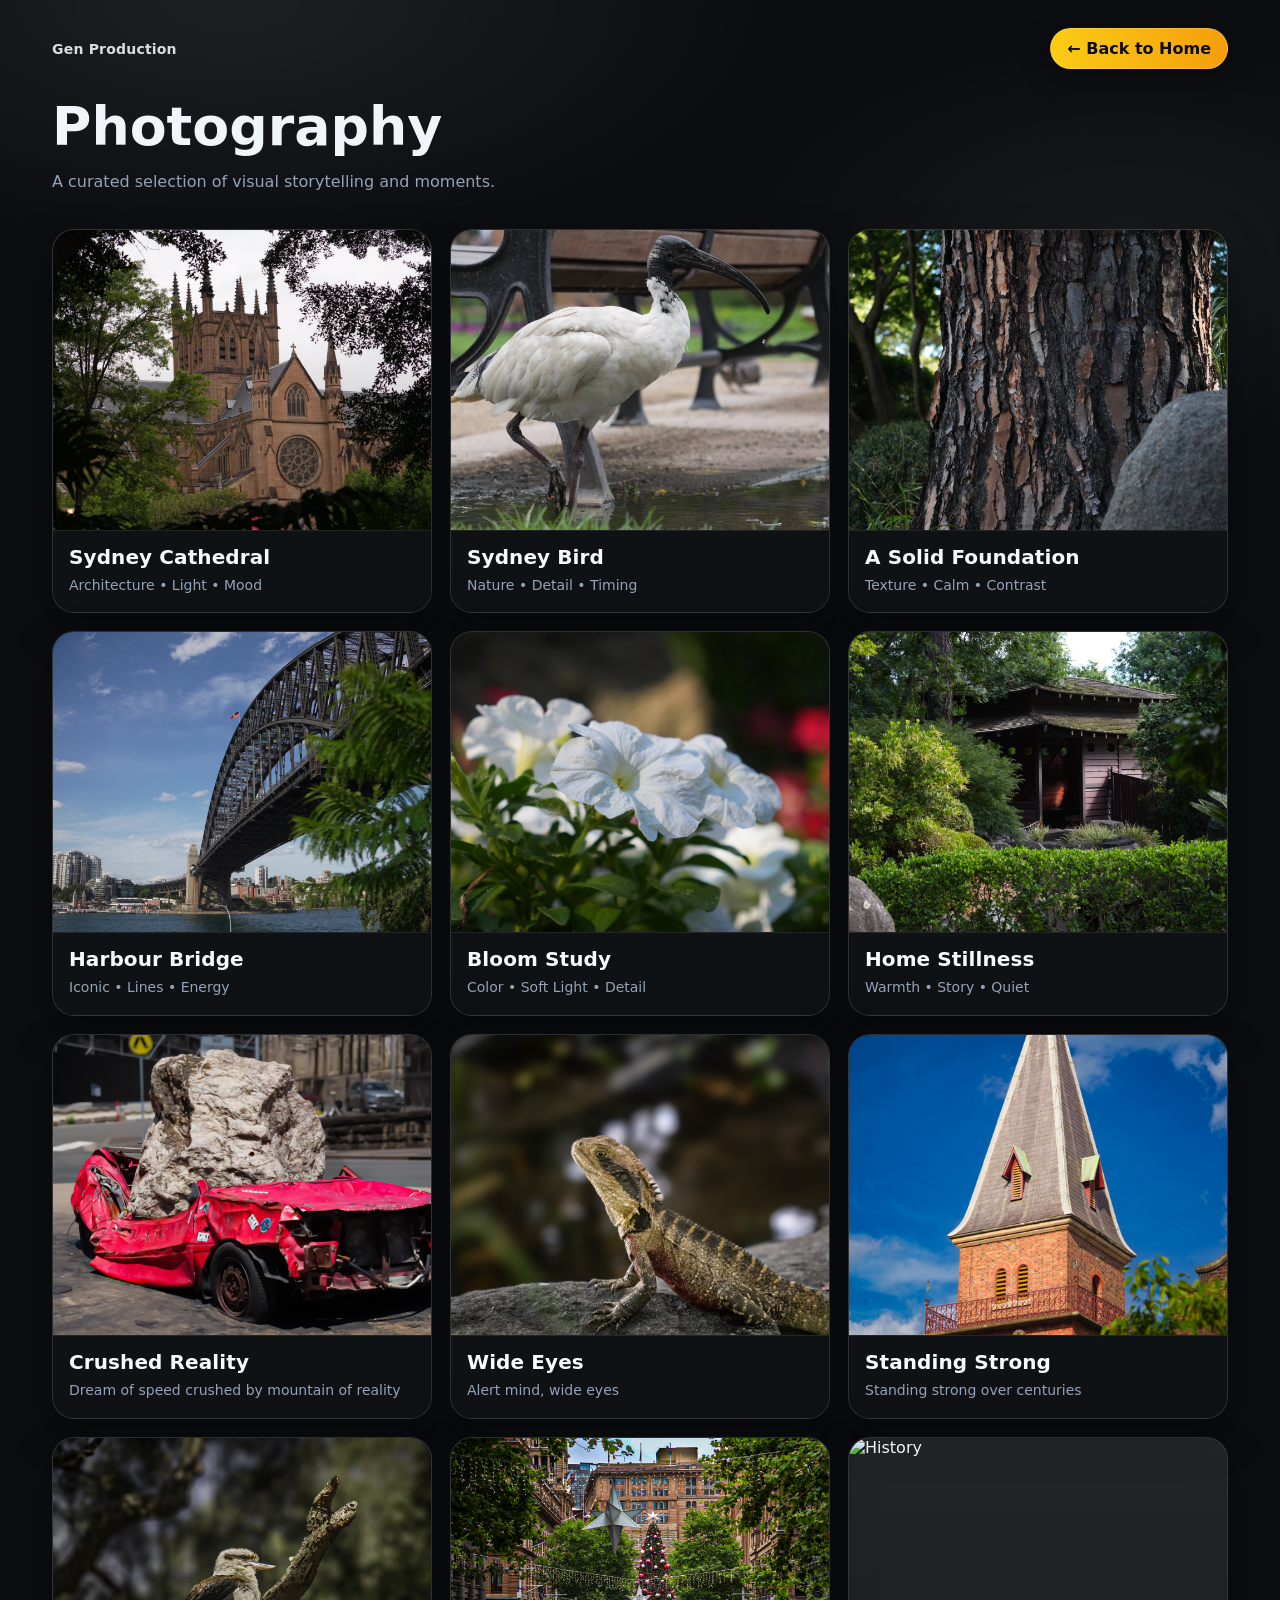
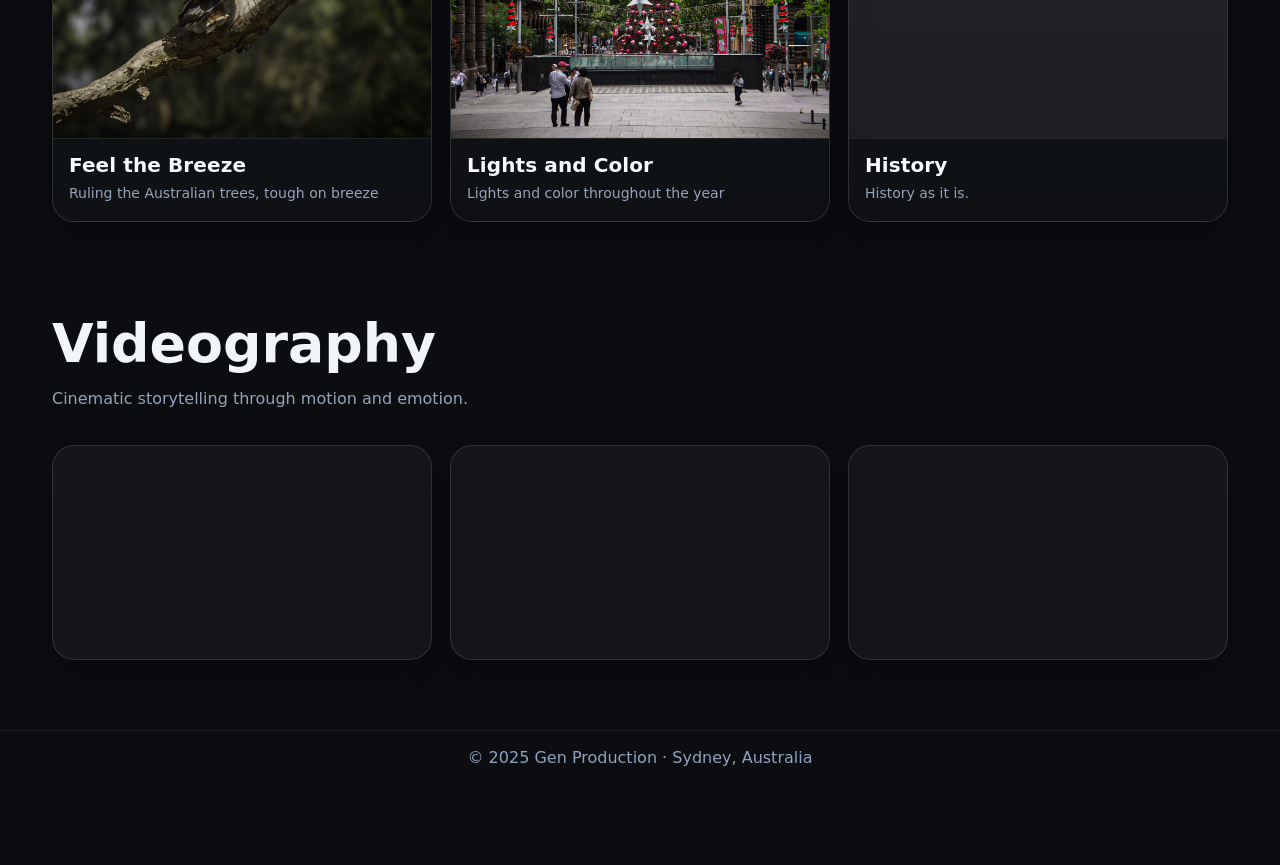
==== portfolio.html @ e9336271 "Update portfolio.html" ====
<!DOCTYPE html>
<html lang="en">
<head>
  <meta charset="UTF-8" />
  <title>Photography | Gen Production</title>
  <meta name="viewport" content="width=device-width, initial-scale=1.0" />

  <style>
    * { box-sizing: border-box; }
    html { scroll-behavior: smooth; }

    :root{
      --line: rgba(255,255,255,0.12);
      --muted: #94a3b8;
      --radius: 22px;
    }

    body{
      margin: 0;
      font-family: system-ui, -apple-system, BlinkMacSystemFont, "Segoe UI", sans-serif;
      color: #f1f5f9;
      background:
        radial-gradient(900px 420px at 18% 0%, rgba(255,255,255,0.08), transparent 60%),
        radial-gradient(700px 380px at 88% 10%, rgba(255,255,255,0.05), transparent 55%),
        #0b0d10;
      min-height: 100vh;
    }

    .container{
      max-width: 1220px;
      margin: 0 auto;
      padding: 28px 22px 80px;
    }

    /* TOP BAR */
    .topbar{
      display:flex;
      align-items:center;
      justify-content:space-between;
      gap:16px;
      margin-bottom: 26px;
    }

    .brand{
      font-weight: 700;
      letter-spacing: .2px;
      font-size: 14px;
      color: #e5e7eb;
      opacity: .95;
    }

    .btn{
      display:inline-flex;
      align-items:center;
      gap: 10px;
      padding: 10px 16px;
      border-radius: 999px;
      border: 1px solid rgba(255,255,255,0.18);
      background: linear-gradient(90deg, #facc15, #f59e0b);
      color: #0b0d10;
      font-weight: 800;
      text-decoration:none;
      box-shadow: 0 10px 28px rgba(0,0,0,.35);
    }

    h1{
      font-size: clamp(44px, 4.2vw, 62px);
      margin: 0 0 12px;
      font-weight: 900;
    }

    p{
      color: var(--muted);
      margin: 0 0 34px;
      max-width: 640px;
      line-height: 1.55;
    }

    /* PHOTOGRAPHY GRID */
    .gallery-grid{
      display:grid;
      grid-template-columns: repeat(3, minmax(0, 1fr));
      gap: 18px;
    }

    @media (max-width: 980px){
      .gallery-grid{ grid-template-columns: repeat(2, 1fr); }
    }
    @media (max-width: 620px){
      .gallery-grid{ grid-template-columns: 1fr; }
    }

    .shot{
      border-radius: var(--radius);
      overflow:hidden;
      border: 1px solid rgba(255,255,255,0.12);
      background: linear-gradient(180deg, rgba(255,255,255,0.06), rgba(255,255,255,0.03));
      box-shadow: 0 18px 40px rgba(0,0,0,0.35);
    }

    .thumb{
      position: relative;
      height: 300px;
      background: rgba(255,255,255,0.04);
    }

    .thumb img{
      width:100%;
      height:100%;
      object-fit: cover;
      cursor: zoom-in;
      display:block;
    }

    /* CAPTION under each photo card */
    .caption{
      padding: 14px 16px 16px;
      border-top: 1px solid rgba(255,255,255,0.08);
      background: rgba(10,12,16,0.35);
    }

    .caption h3{
      margin: 0 0 6px;
      font-size: 20px;
      font-weight: 900;
      letter-spacing: .1px;
      color: #f8fafc;
    }

    .caption .meta{
      margin: 0;
      font-size: 14px;
      color: var(--muted);
    }

    /* LIGHTBOX */
    .lightbox{
      position: fixed;
      inset: 0;
      background: rgba(5,7,10,0.92);
      display: none;
      align-items: center;
      justify-content: center;
      z-index: 9999;
      padding: 22px;
    }
    .lightbox.active{ display:flex; }

    .lightbox-card{
      width: min(980px, 92vw);
      max-height: 92vh;
      border-radius: 18px;
      overflow: hidden;
      border: 1px solid rgba(255,255,255,0.14);
      background: rgba(12,14,18,0.55);
      backdrop-filter: blur(10px);
      box-shadow: 0 26px 70px rgba(0,0,0,0.55);
      cursor: default;
      display:flex;
      flex-direction: column;
    }

    .lightbox-head{
      padding: 14px 16px;
      border-bottom: 1px solid rgba(255,255,255,0.08);
      display:flex;
      align-items:center;
      justify-content:space-between;
      gap: 12px;
    }

    .lightbox-title{
      font-size: 18px;
      font-weight: 900;
      margin: 0;
      color: #f8fafc;
      letter-spacing: .2px;
    }

    .lightbox-close{
      border: 1px solid rgba(255,255,255,0.18);
      background: rgba(255,255,255,0.08);
      color: #f8fafc;
      padding: 8px 12px;
      border-radius: 999px;
      font-weight: 800;
      cursor: pointer;
      line-height: 1;
    }

    .lightbox-body{
      display:flex;
      align-items:center;
      justify-content:center;
      padding: 12px;
      overflow: auto;
    }

    .lightbox-body img{
      max-width: 100%;
      max-height: 70vh;
      border-radius: 14px;
      display:block;
    }

    .lightbox-foot{
      padding: 12px 16px 14px;
      border-top: 1px solid rgba(255,255,255,0.08);
      color: var(--muted);
      font-size: 14px;
    }

    /* VIDEOGRAPHY */
    .videography{ margin-top: 90px; }

    .video-grid{
      display:grid;
      grid-template-columns: repeat(3, 1fr);
      gap: 18px;
    }

    @media (max-width: 980px){
      .video-grid{ grid-template-columns: repeat(2, 1fr); }
    }
    @media (max-width: 620px){
      .video-grid{ grid-template-columns: 1fr; }
    }

    .video-card{
      border-radius: var(--radius);
      overflow:hidden;
      border: 1px solid rgba(255,255,255,0.12);
      box-shadow: 0 18px 40px rgba(0,0,0,0.35);
      background: rgba(255,255,255,0.04);
    }

    .video-frame{
      position: relative;
      padding-top: 56.25%;
    }

    .video-frame iframe{
      position:absolute;
      inset:0;
      width:100%;
      height:100%;
      border:0;
    }

    .footer{
      margin-top:70px;
      padding:18px 0;
      text-align:center;
      color:#8fa3bf;
      position:relative;
    }

    .footer::before{
      content:"";
      position:absolute;
      top:0;
      left:50%;
      transform:translateX(-50%);
      width:100vw;
      border-top:1px solid rgba(255,255,255,0.08);
    }
  </style>
</head>

<body>
<div class="container" id="top">

  <div class="topbar">
    <div class="brand">Gen Production</div>
    <a href="./index.html#top" class="btn">← Back to Home</a>
  </div>

  <h1>Photography</h1>
  <p>A curated selection of visual storytelling and moments.</p>

  <!-- PHOTOGRAPHY -->
  <div class="gallery-grid">

    <div class="shot">
      <div class="thumb">
        <img class="lightbox-img" src="images/Sydney_Cathedral.jpg" alt="Sydney Cathedral">
      </div>
      <div class="caption">
        <h3>Sydney Cathedral</h3>
        <p class="meta">Architecture • Light • Mood</p>
      </div>
    </div>

    <div class="shot">
      <div class="thumb">
        <img class="lightbox-img" src="images/Sydney_Bird.jpg" alt="Sydney Bird">
      </div>
      <div class="caption">
        <h3>Sydney Bird</h3>
        <p class="meta">Nature • Detail • Timing</p>
      </div>
    </div>

    <div class="shot">
      <div class="thumb">
        <img class="lightbox-img" src="images/tree.jpg" alt="A Solid Foundation">
      </div>
      <div class="caption">
        <h3>A Solid Foundation</h3>
        <p class="meta">Texture • Calm • Contrast</p>
      </div>
    </div>

    <div class="shot">
      <div class="thumb">
        <img class="lightbox-img" src="images/Habour_bridge.jpg" alt="Harbour Bridge">
      </div>
      <div class="caption">
        <h3>Harbour Bridge</h3>
        <p class="meta">Iconic • Lines • Energy</p>
      </div>
    </div>

    <div class="shot">
      <div class="thumb">
        <img class="lightbox-img" src="images/flower.jpg" alt="Bloom Study">
      </div>
      <div class="caption">
        <h3>Bloom Study</h3>
        <p class="meta">Color • Soft Light • Detail</p>
      </div>
    </div>

    <div class="shot">
      <div class="thumb">
        <img class="lightbox-img" src="images/home.jpg" alt="Home Stillness">
      </div>
      <div class="caption">
        <h3>Home Stillness</h3>
        <p class="meta">Warmth • Story • Quiet</p>
      </div>
    </div>

    <div class="shot">
      <div class="thumb">
        <img class="lightbox-img" src="images/DSC00547.jpg" alt="Crushed Reality">
      </div>
      <div class="caption">
        <h3>Crushed Reality</h3>
        <p class="meta">Dream of speed crushed by mountain of reality</p>
      </div>
    </div>

    <div class="shot">
      <div class="thumb">
        <img class="lightbox-img" src="images/DSC01612.jpg" alt="Wide Eyes">
      </div>
      <div class="caption">
        <h3>Wide Eyes</h3>
        <p class="meta">Alert mind, wide eyes</p>
      </div>
    </div>

    <div class="shot">
      <div class="thumb">
        <img class="lightbox-img" src="images/DSC01819.jpg" alt="Standing Strong">
      </div>
      <div class="caption">
        <h3>Standing Strong</h3>
        <p class="meta">Standing strong over centuries</p>
      </div>
    </div>

    <div class="shot">
      <div class="thumb">
        <img class="lightbox-img" src="images/DSC02293 (1).jpg" alt="Feel the Breeze">
      </div>
      <div class="caption">
        <h3>Feel the Breeze</h3>
        <p class="meta">Ruling the Australian trees, tough on breeze</p>
      </div>
    </div>

    <div class="shot">
      <div class="thumb">
        <img class="lightbox-img" src="images/DSC02117.jpg" alt="Lights and Color">
      </div>
      <div class="caption">
        <h3>Lights and Color</h3>
        <p class="meta">Lights and color throughout the year</p>
      </div>
    </div>

    <div class="shot">
      <div class="thumb">
        <img class="lightbox-img" src="images/aaaa.jpg" alt="History">
      </div>
      <div class="caption">
        <h3>History</h3>
        <p class="meta">History as it is.</p>
      </div>
    </div>

  </div><!-- ✅ CLOSE gallery-grid properly -->

  <!-- VIDEOGRAPHY -->
  <section class="videography">
    <h1>Videography</h1>
    <p>Cinematic storytelling through motion and emotion.</p>

    <div class="video-grid">
      <div class="video-card">
        <div class="video-frame">
          <iframe src="https://www.youtube.com/embed/devlBqWCUs8" allowfullscreen></iframe>
        </div>
      </div>

      <div class="video-card">
        <div class="video-frame">
          <iframe src="https://www.youtube.com/embed/gLqfnsdRBZ8" allowfullscreen></iframe>
        </div>
      </div>

      <div class="video-card">
        <div class="video-frame">
          <iframe src="https://www.youtube.com/embed/9u_FqN1Ocnc" allowfullscreen></iframe>
        </div>
      </div>
    </div>
  </section>

  <footer class="footer">
    © 2025 Gen Production · Sydney, Australia
  </footer>

</div>

<!-- LIGHTBOX -->
<div class="lightbox" id="lightbox" aria-hidden="true">
  <div class="lightbox-card" role="dialog" aria-modal="true" aria-label="Photo preview">
    <div class="lightbox-head">
      <h3 class="lightbox-title" id="lightboxTitle">Photo title</h3>
      <button class="lightbox-close" id="lightboxClose" type="button">✕</button>
    </div>

    <div class="lightbox-body">
      <img id="lightboxImage" alt="">
    </div>

    <!-- ✅ FOOTER INSIDE THE CARD -->
    <div class="lightbox-foot" id="lightboxDesc">Photo description</div>
  </div>
</div>

<script>
  const lightbox = document.getElementById('lightbox');
  const lightboxImg = document.getElementById('lightboxImage');
  const lightboxTitle = document.getElementById('lightboxTitle');
  const lightboxDesc = document.getElementById('lightboxDesc');
  const lightboxClose = document.getElementById('lightboxClose');

  function openLightboxFromImage(img){
    const shot = img.closest('.shot');
    const title = shot?.querySelector('.caption h3')?.textContent?.trim() || img.alt || 'Photo';
    const desc  = shot?.querySelector('.caption .meta')?.textContent?.trim() || '';

    lightboxImg.src = img.src;
    lightboxImg.alt = title;
    lightboxTitle.textContent = title;
    lightboxDesc.textContent = desc;

    lightbox.classList.add('active');
    lightbox.setAttribute('aria-hidden', 'false');
    document.body.style.overflow = 'hidden';
  }

  function closeLightbox(){
    lightbox.classList.remove('active');
    lightbox.setAttribute('aria-hidden', 'true');
    lightboxImg.src = "";
    document.body.style.overflow = '';
  }

  document.querySelectorAll('.lightbox-img').forEach(img => {
    img.addEventListener('click', () => openLightboxFromImage(img));
  });

  lightboxClose.addEventListener('click', closeLightbox);

  lightbox.addEventListener('click', (e) => {
    if (e.target === lightbox) closeLightbox();
  });

  document.addEventListener('keydown', (e) => {
    if (e.key === 'Escape' && lightbox.classList.contains('active')) closeLightbox();
  });
</script>

</body>
</html>
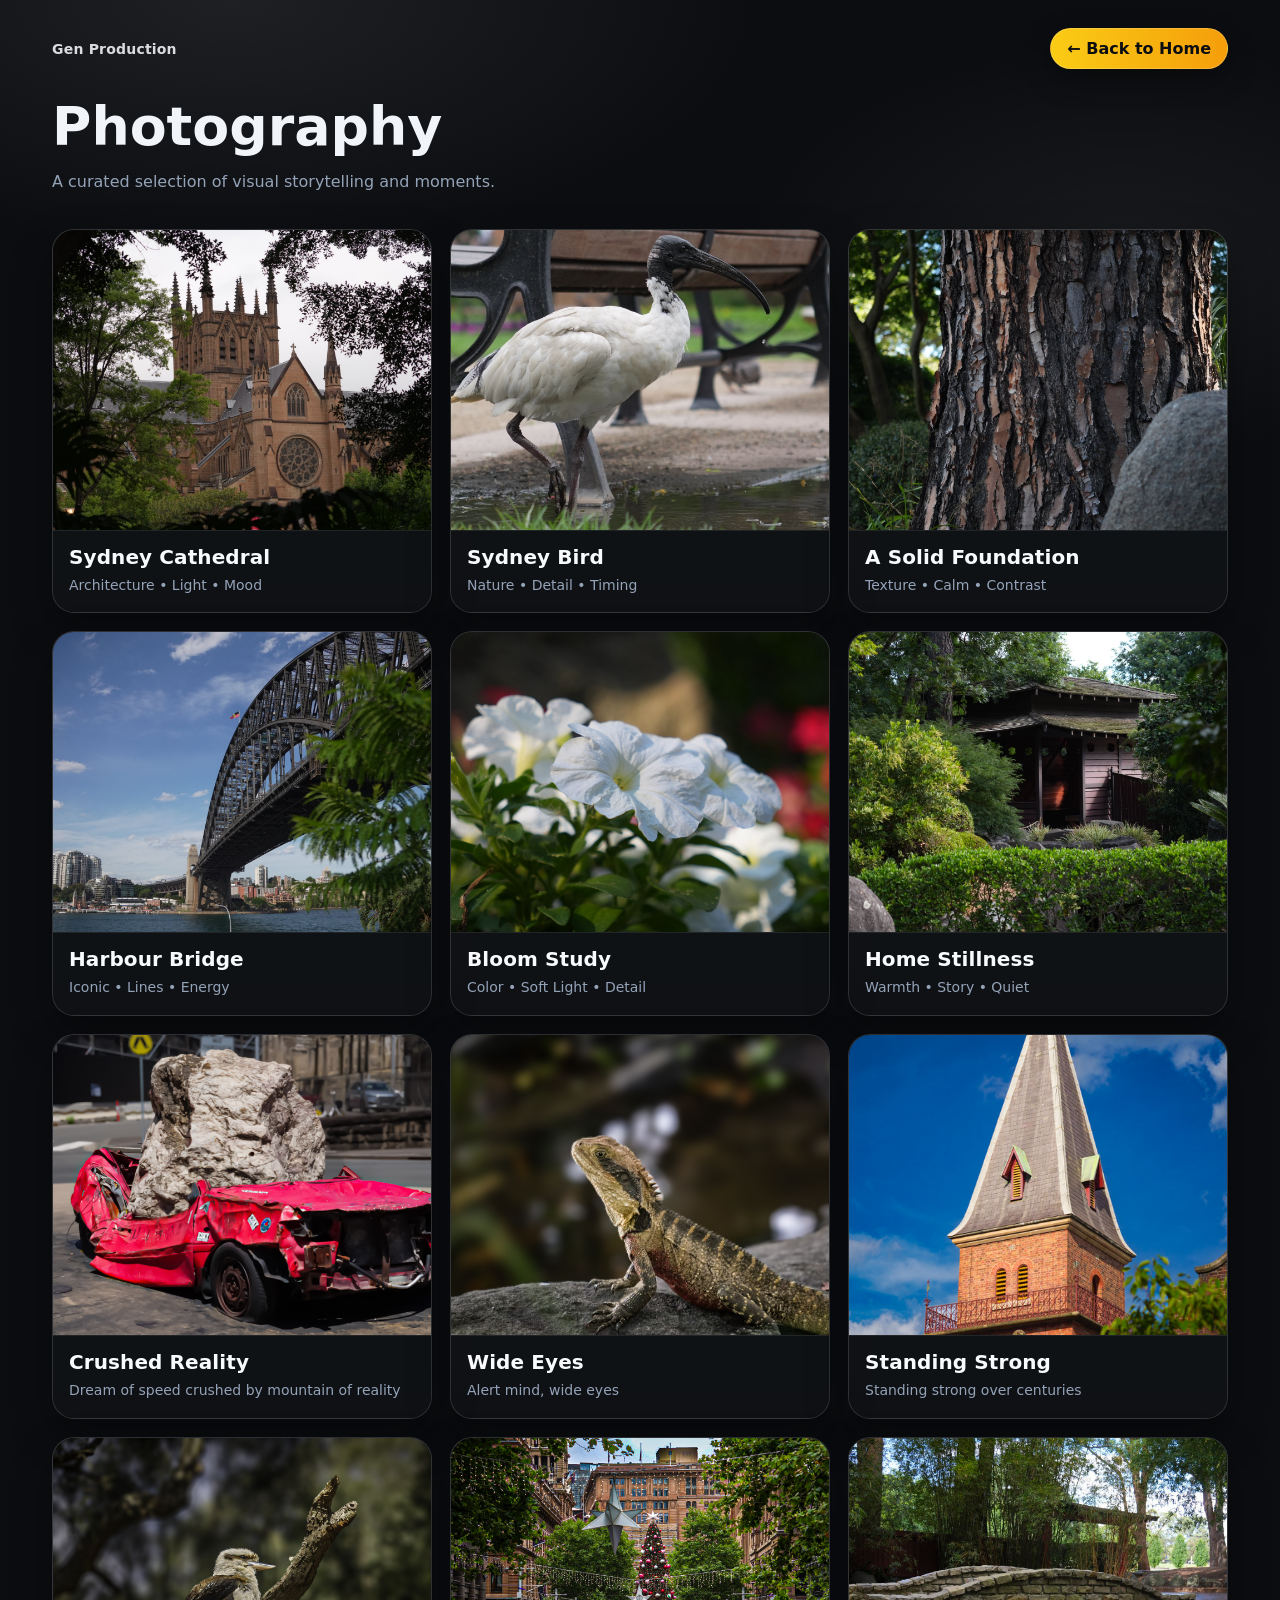
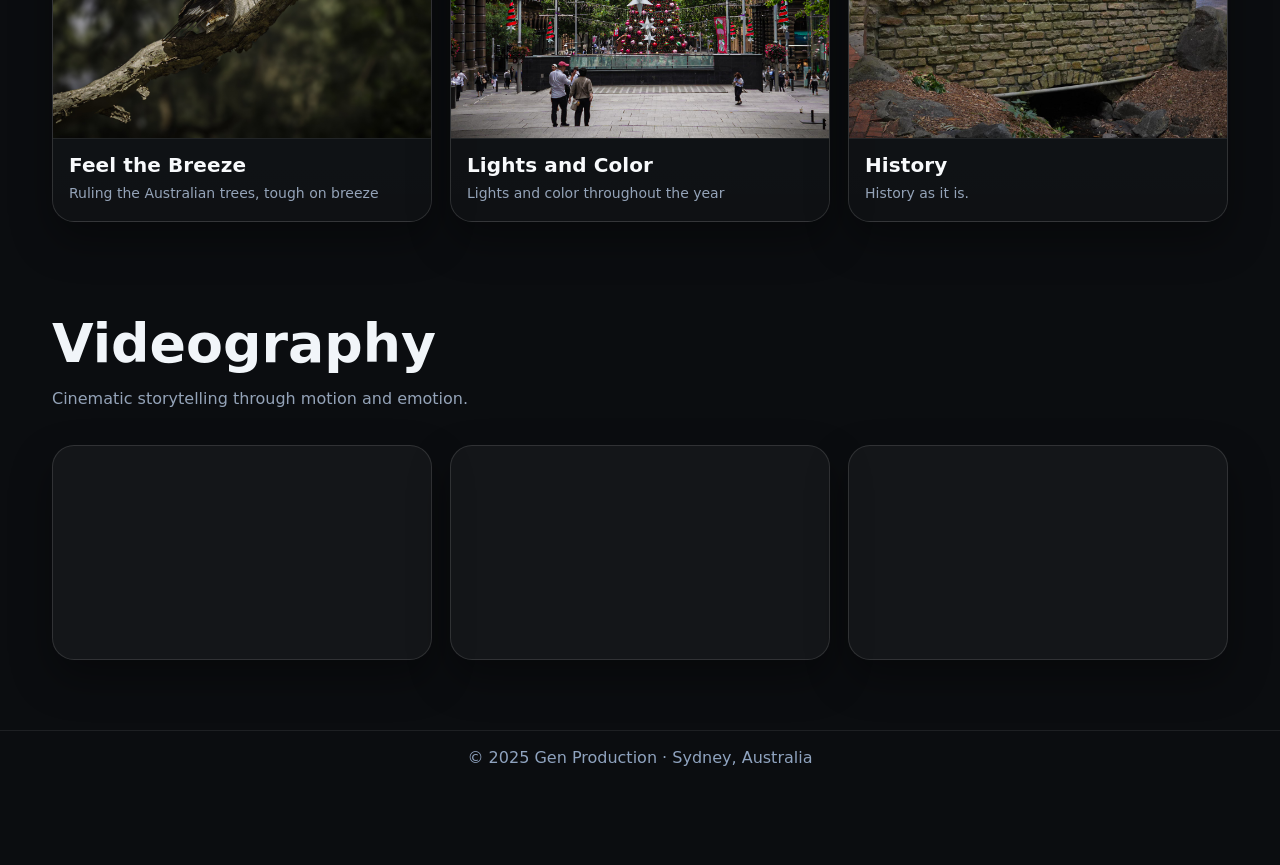
==== commit c77c83a6: "Update portfolio.html" ====
--- a/portfolio.html
+++ b/portfolio.html
@@ -393,7 +393,7 @@
 
     <div class="shot">
       <div class="thumb">
-        <img class="lightbox-img" src="images/aaaa.jpg" alt="History">
+        <img class="lightbox-img" src="images/DSC01316.jpg" alt="History">
       </div>
       <div class="caption">
         <h3>History</h3>
@@ -500,3 +500,4 @@
 </html>
 
 
+
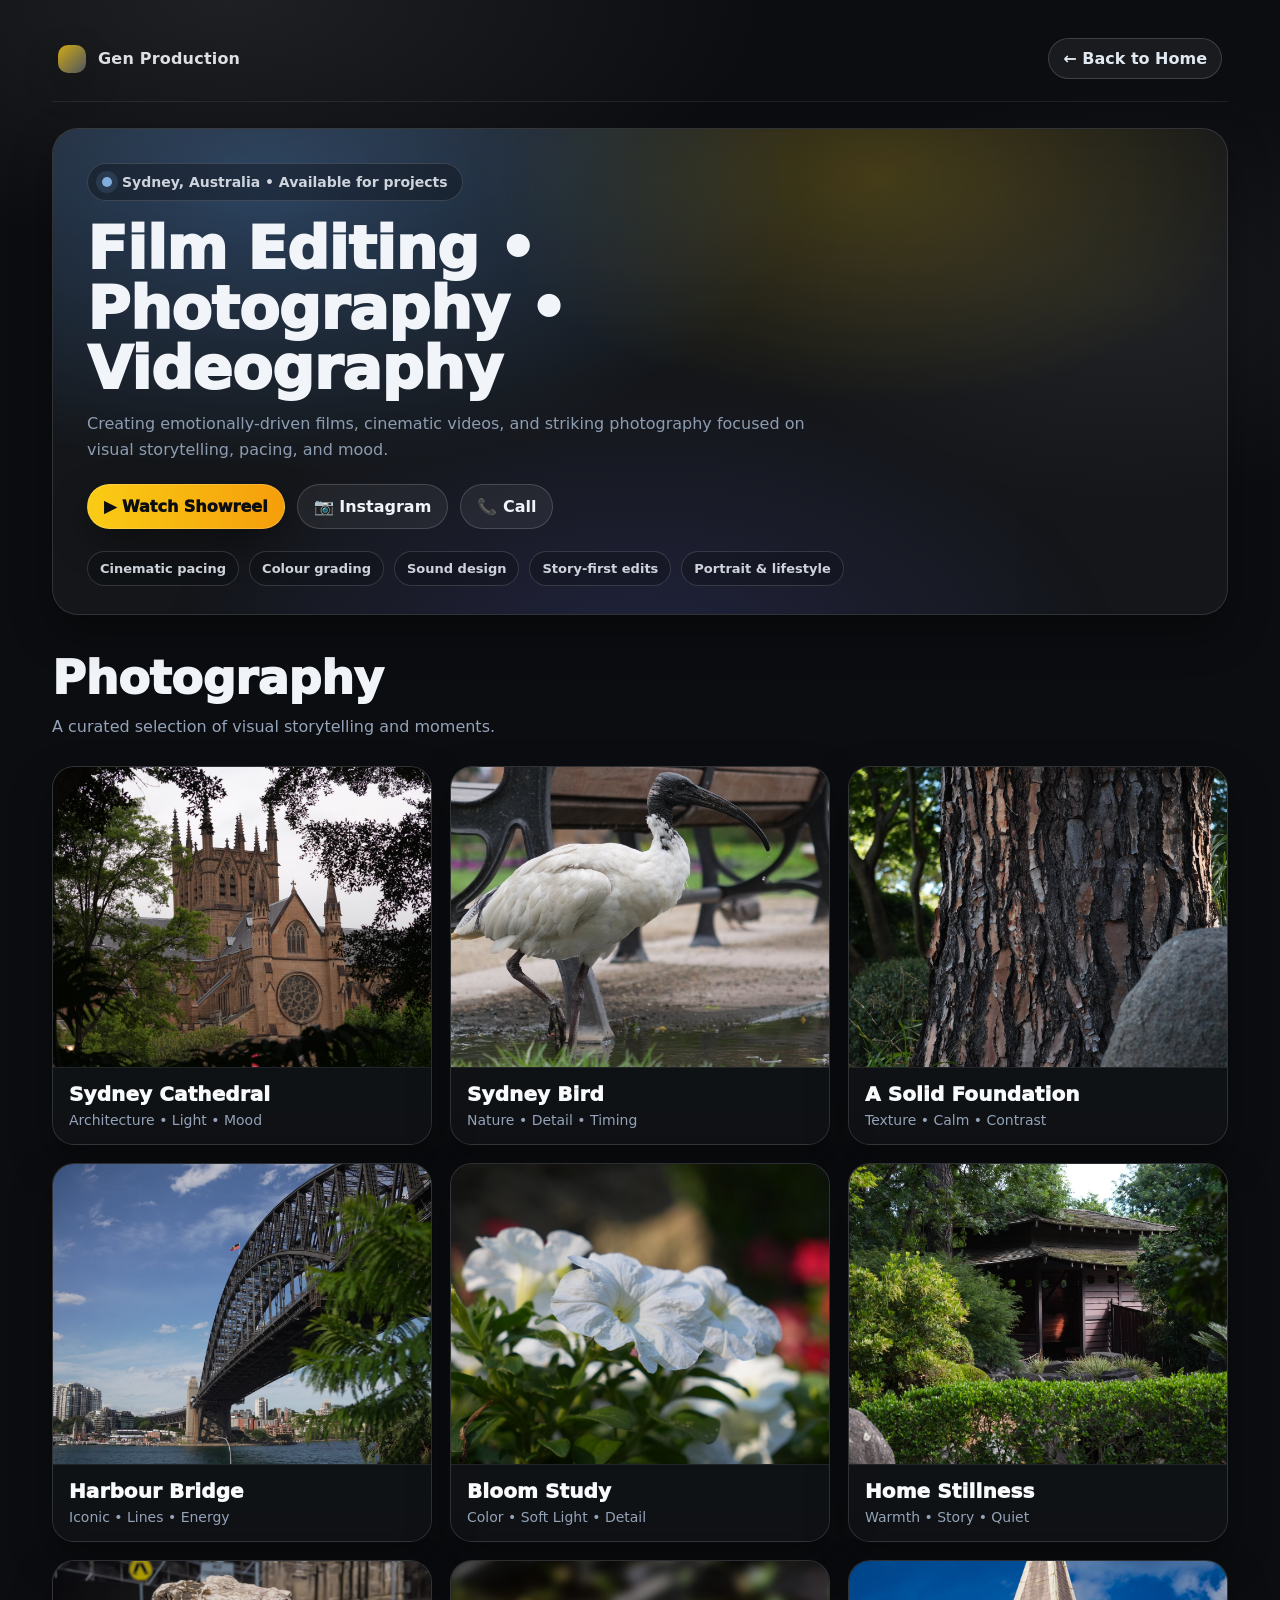
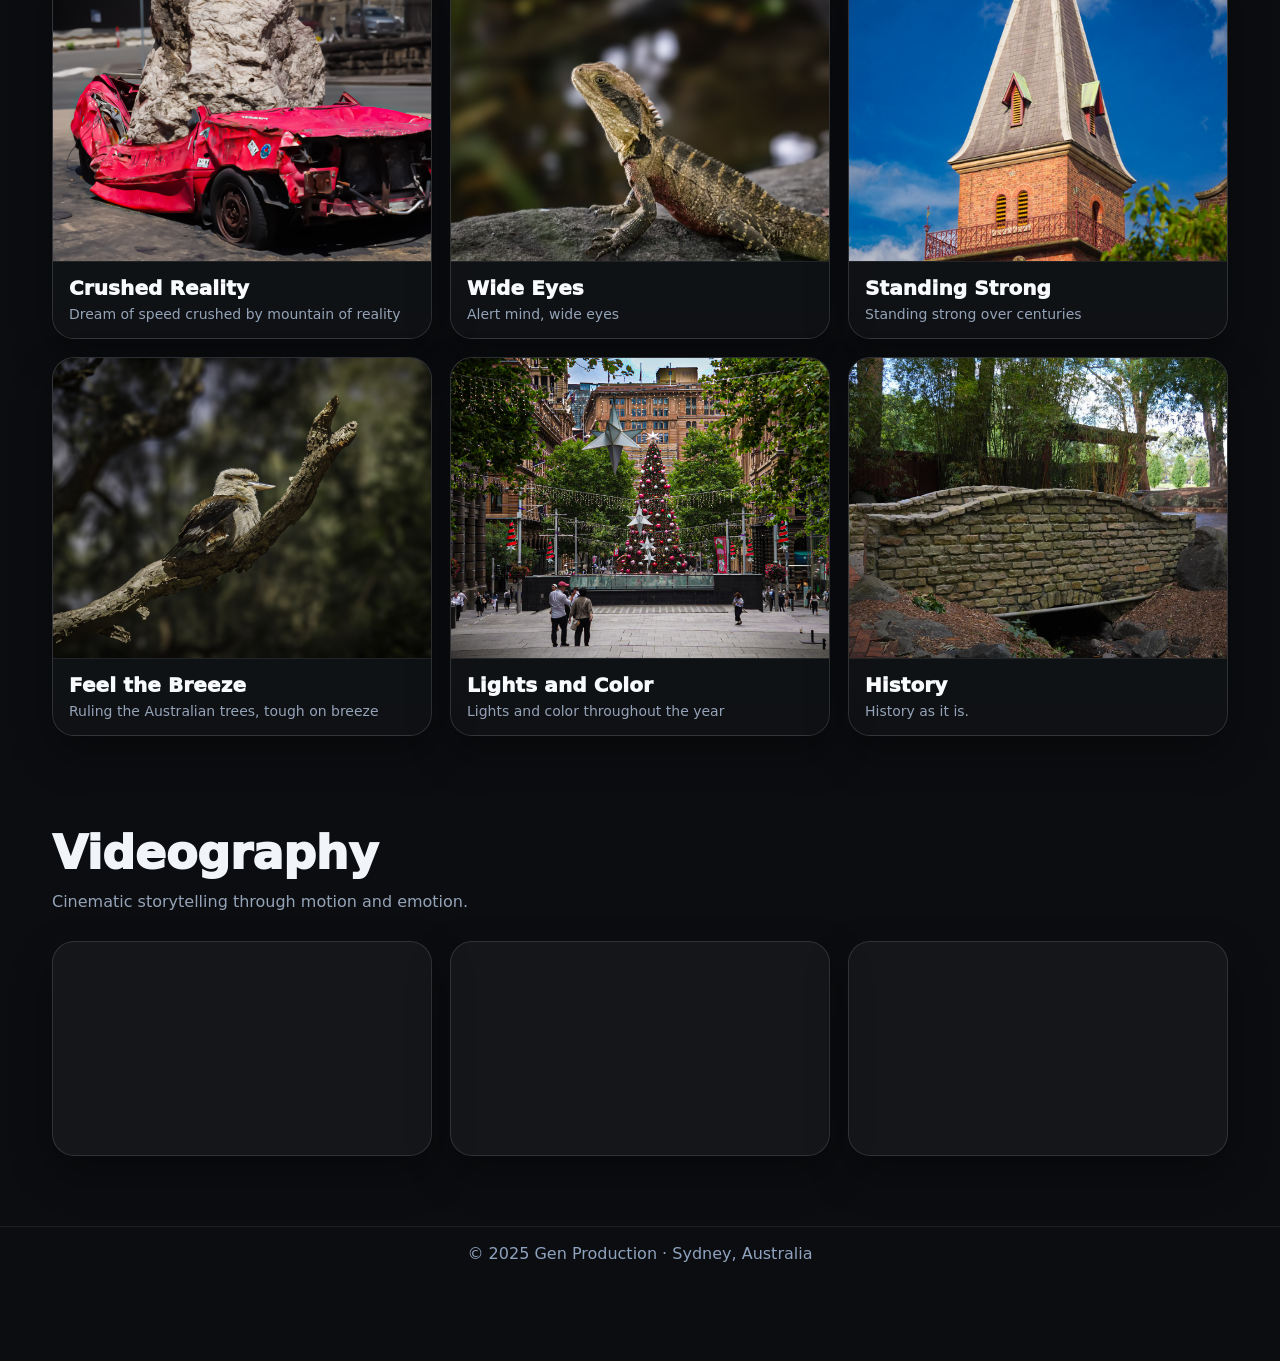
==== commit 6591db46: "Update portfolio.html" ====
--- a/portfolio.html
+++ b/portfolio.html
@@ -29,24 +29,70 @@
     .container{
       max-width: 1220px;
       margin: 0 auto;
-      padding: 28px 22px 80px;
-    }
-
-    /* TOP BAR */
-    .topbar{
+      padding: 24px 22px 80px;
+    }
+
+    /* =========================
+       NAVBAR (top)
+    ========================== */
+    .nav{
       display:flex;
       align-items:center;
       justify-content:space-between;
-      gap:16px;
+      gap: 16px;
+      padding: 14px 6px 22px;
+      border-bottom: 1px solid rgba(255,255,255,0.08);
       margin-bottom: 26px;
     }
 
     .brand{
-      font-weight: 700;
+      display:flex;
+      align-items:center;
+      gap: 12px;
+      font-weight: 800;
       letter-spacing: .2px;
+      color: #e5e7eb;
+      opacity: .96;
+      white-space: nowrap;
+    }
+
+    .brand-dot{
+      width: 28px;
+      height: 28px;
+      border-radius: 10px;
+      background: linear-gradient(135deg, rgba(250,204,21,0.85), rgba(148,163,184,0.45));
+      box-shadow: 0 14px 40px rgba(0,0,0,0.35);
+    }
+
+    .nav-mid{
+      display:flex;
+      align-items:center;
+      gap: 22px;
+      flex-wrap: wrap;
+      justify-content:center;
+    }
+
+    .nav-mid a{
+      color: rgba(226,232,240,0.78);
+      text-decoration:none;
+      font-weight: 650;
       font-size: 14px;
-      color: #e5e7eb;
-      opacity: .95;
+      padding: 8px 10px;
+      border-radius: 999px;
+      transition: .18s ease;
+    }
+    .nav-mid a:hover{
+      color: #f8fafc;
+      background: rgba(255,255,255,0.06);
+      border: 1px solid rgba(255,255,255,0.10);
+    }
+
+    .nav-actions{
+      display:flex;
+      align-items:center;
+      gap: 10px;
+      flex-wrap: wrap;
+      justify-content:flex-end;
     }
 
     .btn{
@@ -58,25 +104,236 @@
       border: 1px solid rgba(255,255,255,0.18);
       background: linear-gradient(90deg, #facc15, #f59e0b);
       color: #0b0d10;
+      font-weight: 900;
+      text-decoration:none;
+      box-shadow: 0 10px 28px rgba(0,0,0,.35);
+      white-space: nowrap;
+    }
+
+    .btn-ghost{
+      display:inline-flex;
+      align-items:center;
+      gap: 10px;
+      padding: 10px 14px;
+      border-radius: 999px;
+      border: 1px solid rgba(255,255,255,0.16);
+      background: rgba(255,255,255,0.06);
+      color: #e2e8f0;
       font-weight: 800;
       text-decoration:none;
-      box-shadow: 0 10px 28px rgba(0,0,0,.35);
-    }
-
-    h1{
-      font-size: clamp(44px, 4.2vw, 62px);
+      white-space: nowrap;
+    }
+
+    @media (max-width: 920px){
+      .nav{ gap: 12px; }
+      .nav-mid{ display:none; } /* keep it clean on small screens */
+    }
+
+    /* =========================
+       HERO (left card + quick links)
+    ========================== */
+    .hero-grid{
+      display:grid;
+      grid-template-columns: 1fr;
+      gap: 18px;
+      margin-top: 22px;
+      margin-bottom: 36px;
+    }
+
+    @media (max-width: 980px){
+      .hero-grid{ grid-template-columns: 1fr; }
+    }
+
+    .card{
+      border-radius: 26px;
+      overflow:hidden;
+      border: 1px solid rgba(255,255,255,0.12);
+      background: rgba(255,255,255,0.04);
+      box-shadow: 0 18px 40px rgba(0,0,0,0.35);
+      position: relative;
+    }
+
+    /* left hero card background glow */
+    .hero-card::before{
+      content:"";
+      position:absolute;
+      inset:-2px;
+      background:
+        radial-gradient(900px 480px at 18% 12%, rgba(96,165,250,0.32), transparent 60%),
+        radial-gradient(720px 420px at 70% 10%, rgba(250,204,21,0.22), transparent 55%),
+        radial-gradient(900px 520px at 50% 110%, rgba(99,102,241,0.18), transparent 55%);
+      pointer-events:none;
+      filter: blur(0px);
+      opacity: .95;
+    }
+
+    .hero-inner{
+      position: relative;
+      padding: 34px 34px 28px;
+    }
+
+    .pill{
+      display:inline-flex;
+      align-items:center;
+      gap: 10px;
+      padding: 10px 14px;
+      border-radius: 999px;
+      border: 1px solid rgba(255,255,255,0.14);
+      background: rgba(15,18,26,0.42);
+      color: rgba(226,232,240,0.90);
+      font-weight: 700;
+      font-size: 14px;
+      backdrop-filter: blur(10px);
+      margin-bottom: 18px;
+    }
+
+    .pill .dot{
+      width: 10px;
+      height: 10px;
+      border-radius: 999px;
+      background: rgba(147,197,253,0.85);
+      box-shadow: 0 0 0 6px rgba(147,197,253,0.12);
+    }
+
+    .hero-title{
       margin: 0 0 12px;
+      font-weight: 950;
+      letter-spacing: -0.5px;
+      font-size: clamp(42px, 4.6vw, 64px);
+      line-height: 1.02;
+    }
+
+    .hero-desc{
+      margin: 0 0 22px;
+      max-width: 720px;
+      color: rgba(148,163,184,0.95);
+      line-height: 1.6;
+      font-size: 16px;
+    }
+
+    .hero-actions{
+      display:flex;
+      align-items:center;
+      gap: 12px;
+      flex-wrap: wrap;
+      margin-bottom: 22px;
+    }
+
+    .btn-soft{
+      display:inline-flex;
+      align-items:center;
+      gap: 10px;
+      padding: 12px 16px;
+      border-radius: 999px;
+      border: 1px solid rgba(255,255,255,0.16);
+      background: rgba(255,255,255,0.06);
+      color: #f1f5f9;
       font-weight: 900;
-    }
-
-    p{
+      text-decoration:none;
+    }
+
+    .btn-yellow{
+      display:inline-flex;
+      align-items:center;
+      gap: 10px;
+      padding: 12px 16px;
+      border-radius: 999px;
+      border: 1px solid rgba(255,255,255,0.18);
+      background: linear-gradient(90deg, #facc15, #f59e0b);
+      color: #0b0d10;
+      font-weight: 950;
+      text-decoration:none;
+      box-shadow: 0 14px 36px rgba(0,0,0,0.35);
+    }
+
+    .tags{
+      display:flex;
+      flex-wrap: wrap;
+      gap: 10px;
+      margin: 0;
+      padding: 0;
+      list-style:none;
+    }
+    .tag{
+      padding: 9px 12px;
+      border-radius: 999px;
+      border: 1px solid rgba(255,255,255,0.14);
+      background: rgba(10,12,16,0.28);
+      color: rgba(226,232,240,0.9);
+      font-weight: 700;
+      font-size: 13px;
+    }
+
+    /* Quick links card */
+    .ql-inner{
+      padding: 26px;
+    }
+
+    .ql-title{
+      margin: 0 0 14px;
+      font-size: 16px;
+      font-weight: 950;
+      color: #f8fafc;
+      letter-spacing: .2px;
+    }
+
+    .ql-list{
+      display:flex;
+      flex-direction: column;
+      gap: 12px;
+    }
+
+    .ql-item{
+      display:flex;
+      flex-direction: column;
+      gap: 6px;
+      padding: 16px 16px;
+      border-radius: 18px;
+      border: 1px solid rgba(255,255,255,0.10);
+      background: rgba(255,255,255,0.04);
+      text-decoration:none;
+      color: #e2e8f0;
+      transition: .18s ease;
+    }
+    .ql-item:hover{
+      transform: translateY(-1px);
+      border-color: rgba(255,255,255,0.18);
+      background: rgba(255,255,255,0.06);
+    }
+
+    .ql-item strong{
+      font-size: 16px;
+      font-weight: 950;
+      letter-spacing: .1px;
+      color: #f8fafc;
+    }
+    .ql-item span{
+      font-size: 13.5px;
+      color: rgba(148,163,184,0.95);
+      line-height: 1.35;
+      word-break: break-word;
+    }
+
+    /* =========================
+       SECTION HEADERS
+    ========================== */
+    h1.section-title{
+      font-size: clamp(34px, 3.6vw, 48px);
+      margin: 0 0 10px;
+      font-weight: 950;
+      letter-spacing: -0.3px;
+    }
+
+    p.section-sub{
       color: var(--muted);
-      margin: 0 0 34px;
-      max-width: 640px;
+      margin: 0 0 26px;
+      max-width: 720px;
       line-height: 1.55;
     }
 
-    /* PHOTOGRAPHY GRID */
+    /* =========================
+       PHOTOGRAPHY GRID
+    ========================== */
     .gallery-grid{
       display:grid;
       grid-template-columns: repeat(3, minmax(0, 1fr));
@@ -112,7 +369,6 @@
       display:block;
     }
 
-    /* CAPTION under each photo card */
     .caption{
       padding: 14px 16px 16px;
       border-top: 1px solid rgba(255,255,255,0.08);
@@ -122,7 +378,7 @@
     .caption h3{
       margin: 0 0 6px;
       font-size: 20px;
-      font-weight: 900;
+      font-weight: 950;
       letter-spacing: .1px;
       color: #f8fafc;
     }
@@ -133,7 +389,9 @@
       color: var(--muted);
     }
 
-    /* LIGHTBOX */
+    /* =========================
+       LIGHTBOX
+    ========================== */
     .lightbox{
       position: fixed;
       inset: 0;
@@ -171,7 +429,7 @@
 
     .lightbox-title{
       font-size: 18px;
-      font-weight: 900;
+      font-weight: 950;
       margin: 0;
       color: #f8fafc;
       letter-spacing: .2px;
@@ -183,7 +441,7 @@
       color: #f8fafc;
       padding: 8px 12px;
       border-radius: 999px;
-      font-weight: 800;
+      font-weight: 900;
       cursor: pointer;
       line-height: 1;
     }
@@ -210,7 +468,9 @@
       font-size: 14px;
     }
 
-    /* VIDEOGRAPHY */
+    /* =========================
+       VIDEOGRAPHY
+    ========================== */
     .videography{ margin-top: 90px; }
 
     .video-grid{
@@ -270,143 +530,189 @@
 <body>
 <div class="container" id="top">
 
-  <div class="topbar">
-    <div class="brand">Gen Production</div>
-    <a href="./index.html#top" class="btn">← Back to Home</a>
-  </div>
-
-  <h1>Photography</h1>
-  <p>A curated selection of visual storytelling and moments.</p>
+  <!-- NAVBAR (like screenshot) -->
+  <header class="nav">
+    <div class="brand">
+      <span class="brand-dot" aria-hidden="true"></span>
+      Gen Production
+    </div>
+
+   
+
+   <div class="nav-actions">
+  <a class="btn-ghost" href="./index.html#top">← Back to Home</a>
+</div>
+
+  </header>
+
+  <!-- HERO + QUICK LINKS (this is what you showed) -->
+  <section class="hero-grid" aria-label="Hero">
+    <!-- LEFT HERO CARD -->
+    <div class="card hero-card">
+      <div class="hero-inner">
+        <div class="pill">
+          <span class="dot" aria-hidden="true"></span>
+          Sydney, Australia • Available for projects
+        </div>
+
+        <h1 class="hero-title">Film Editing •<br/>Photography •<br/>Videography</h1>
+
+        <p class="hero-desc">
+          Creating emotionally-driven films, cinematic videos, and striking photography focused on visual storytelling,
+          pacing, and mood.
+        </p>
+
+        <div class="hero-actions">
+          <!-- Replace these with your real links -->
+          <a class="btn-yellow" href="https://www.youtube.com/" target="_blank" rel="noopener">▶ Watch Showreel</a>
+          <a class="btn-soft" href="https://www.instagram.com/genp.roduction/" target="_blank" rel="noopener">📷 Instagram</a>
+          <a class="btn-soft" href="tel:+61433963533">📞 Call</a>
+        </div>
+
+        <ul class="tags">
+          <li class="tag">Cinematic pacing</li>
+          <li class="tag">Colour grading</li>
+          <li class="tag">Sound design</li>
+          <li class="tag">Story-first edits</li>
+          <li class="tag">Portrait & lifestyle</li>
+        </ul>
+      </div>
+    </div>
+
+     </section>
 
   <!-- PHOTOGRAPHY -->
-  <div class="gallery-grid">
-
-    <div class="shot">
-      <div class="thumb">
-        <img class="lightbox-img" src="images/Sydney_Cathedral.jpg" alt="Sydney Cathedral">
-      </div>
-      <div class="caption">
-        <h3>Sydney Cathedral</h3>
-        <p class="meta">Architecture • Light • Mood</p>
+  <section id="photo">
+    <h1 class="section-title">Photography</h1>
+    <p class="section-sub">A curated selection of visual storytelling and moments.</p>
+
+    <div class="gallery-grid">
+      <div class="shot">
+        <div class="thumb">
+          <img class="lightbox-img" src="images/Sydney_Cathedral.jpg" alt="Sydney Cathedral">
+        </div>
+        <div class="caption">
+          <h3>Sydney Cathedral</h3>
+          <p class="meta">Architecture • Light • Mood</p>
+        </div>
+      </div>
+
+      <div class="shot">
+        <div class="thumb">
+          <img class="lightbox-img" src="images/Sydney_Bird.jpg" alt="Sydney Bird">
+        </div>
+        <div class="caption">
+          <h3>Sydney Bird</h3>
+          <p class="meta">Nature • Detail • Timing</p>
+        </div>
+      </div>
+
+      <div class="shot">
+        <div class="thumb">
+          <img class="lightbox-img" src="images/tree.jpg" alt="A Solid Foundation">
+        </div>
+        <div class="caption">
+          <h3>A Solid Foundation</h3>
+          <p class="meta">Texture • Calm • Contrast</p>
+        </div>
+      </div>
+
+      <div class="shot">
+        <div class="thumb">
+          <img class="lightbox-img" src="images/Habour_bridge.jpg" alt="Harbour Bridge">
+        </div>
+        <div class="caption">
+          <h3>Harbour Bridge</h3>
+          <p class="meta">Iconic • Lines • Energy</p>
+        </div>
+      </div>
+
+      <div class="shot">
+        <div class="thumb">
+          <img class="lightbox-img" src="images/flower.jpg" alt="Bloom Study">
+        </div>
+        <div class="caption">
+          <h3>Bloom Study</h3>
+          <p class="meta">Color • Soft Light • Detail</p>
+        </div>
+      </div>
+
+      <div class="shot">
+        <div class="thumb">
+          <img class="lightbox-img" src="images/home.jpg" alt="Home Stillness">
+        </div>
+        <div class="caption">
+          <h3>Home Stillness</h3>
+          <p class="meta">Warmth • Story • Quiet</p>
+        </div>
+      </div>
+
+      <div class="shot">
+        <div class="thumb">
+          <img class="lightbox-img" src="images/DSC00547.jpg" alt="Crushed Reality">
+        </div>
+        <div class="caption">
+          <h3>Crushed Reality</h3>
+          <p class="meta">Dream of speed crushed by mountain of reality</p>
+        </div>
+      </div>
+
+      <div class="shot">
+        <div class="thumb">
+          <img class="lightbox-img" src="images/DSC01612.jpg" alt="Wide Eyes">
+        </div>
+        <div class="caption">
+          <h3>Wide Eyes</h3>
+          <p class="meta">Alert mind, wide eyes</p>
+        </div>
+      </div>
+
+      <div class="shot">
+        <div class="thumb">
+          <img class="lightbox-img" src="images/DSC01819.jpg" alt="Standing Strong">
+        </div>
+        <div class="caption">
+          <h3>Standing Strong</h3>
+          <p class="meta">Standing strong over centuries</p>
+        </div>
+      </div>
+
+      <div class="shot">
+        <div class="thumb">
+          <img class="lightbox-img" src="images/DSC02293 (1).jpg" alt="Feel the Breeze">
+        </div>
+        <div class="caption">
+          <h3>Feel the Breeze</h3>
+          <p class="meta">Ruling the Australian trees, tough on breeze</p>
+        </div>
+      </div>
+
+      <div class="shot">
+        <div class="thumb">
+          <img class="lightbox-img" src="images/DSC02117.jpg" alt="Lights and Color">
+        </div>
+        <div class="caption">
+          <h3>Lights and Color</h3>
+          <p class="meta">Lights and color throughout the year</p>
+        </div>
+      </div>
+
+      <div class="shot">
+        <div class="thumb">
+          <img class="lightbox-img" src="images/DSC01316.jpg" alt="History">
+        </div>
+        <div class="caption">
+          <h3>History</h3>
+          <p class="meta">History as it is.</p>
+        </div>
       </div>
     </div>
-
-    <div class="shot">
-      <div class="thumb">
-        <img class="lightbox-img" src="images/Sydney_Bird.jpg" alt="Sydney Bird">
-      </div>
-      <div class="caption">
-        <h3>Sydney Bird</h3>
-        <p class="meta">Nature • Detail • Timing</p>
-      </div>
-    </div>
-
-    <div class="shot">
-      <div class="thumb">
-        <img class="lightbox-img" src="images/tree.jpg" alt="A Solid Foundation">
-      </div>
-      <div class="caption">
-        <h3>A Solid Foundation</h3>
-        <p class="meta">Texture • Calm • Contrast</p>
-      </div>
-    </div>
-
-    <div class="shot">
-      <div class="thumb">
-        <img class="lightbox-img" src="images/Habour_bridge.jpg" alt="Harbour Bridge">
-      </div>
-      <div class="caption">
-        <h3>Harbour Bridge</h3>
-        <p class="meta">Iconic • Lines • Energy</p>
-      </div>
-    </div>
-
-    <div class="shot">
-      <div class="thumb">
-        <img class="lightbox-img" src="images/flower.jpg" alt="Bloom Study">
-      </div>
-      <div class="caption">
-        <h3>Bloom Study</h3>
-        <p class="meta">Color • Soft Light • Detail</p>
-      </div>
-    </div>
-
-    <div class="shot">
-      <div class="thumb">
-        <img class="lightbox-img" src="images/home.jpg" alt="Home Stillness">
-      </div>
-      <div class="caption">
-        <h3>Home Stillness</h3>
-        <p class="meta">Warmth • Story • Quiet</p>
-      </div>
-    </div>
-
-    <div class="shot">
-      <div class="thumb">
-        <img class="lightbox-img" src="images/DSC00547.jpg" alt="Crushed Reality">
-      </div>
-      <div class="caption">
-        <h3>Crushed Reality</h3>
-        <p class="meta">Dream of speed crushed by mountain of reality</p>
-      </div>
-    </div>
-
-    <div class="shot">
-      <div class="thumb">
-        <img class="lightbox-img" src="images/DSC01612.jpg" alt="Wide Eyes">
-      </div>
-      <div class="caption">
-        <h3>Wide Eyes</h3>
-        <p class="meta">Alert mind, wide eyes</p>
-      </div>
-    </div>
-
-    <div class="shot">
-      <div class="thumb">
-        <img class="lightbox-img" src="images/DSC01819.jpg" alt="Standing Strong">
-      </div>
-      <div class="caption">
-        <h3>Standing Strong</h3>
-        <p class="meta">Standing strong over centuries</p>
-      </div>
-    </div>
-
-    <div class="shot">
-      <div class="thumb">
-        <img class="lightbox-img" src="images/DSC02293 (1).jpg" alt="Feel the Breeze">
-      </div>
-      <div class="caption">
-        <h3>Feel the Breeze</h3>
-        <p class="meta">Ruling the Australian trees, tough on breeze</p>
-      </div>
-    </div>
-
-    <div class="shot">
-      <div class="thumb">
-        <img class="lightbox-img" src="images/DSC02117.jpg" alt="Lights and Color">
-      </div>
-      <div class="caption">
-        <h3>Lights and Color</h3>
-        <p class="meta">Lights and color throughout the year</p>
-      </div>
-    </div>
-
-    <div class="shot">
-      <div class="thumb">
-        <img class="lightbox-img" src="images/DSC01316.jpg" alt="History">
-      </div>
-      <div class="caption">
-        <h3>History</h3>
-        <p class="meta">History as it is.</p>
-      </div>
-    </div>
-
-  </div><!-- ✅ CLOSE gallery-grid properly -->
+  </section>
 
   <!-- VIDEOGRAPHY -->
-  <section class="videography">
-    <h1>Videography</h1>
-    <p>Cinematic storytelling through motion and emotion.</p>
+  <section class="videography" id="video">
+    <h1 class="section-title">Videography</h1>
+    <p class="section-sub">Cinematic storytelling through motion and emotion.</p>
 
     <div class="video-grid">
       <div class="video-card">
@@ -447,7 +753,6 @@
       <img id="lightboxImage" alt="">
     </div>
 
-    <!-- ✅ FOOTER INSIDE THE CARD -->
     <div class="lightbox-foot" id="lightboxDesc">Photo description</div>
   </div>
 </div>
@@ -499,5 +804,3 @@
 </body>
 </html>
 
-
-
